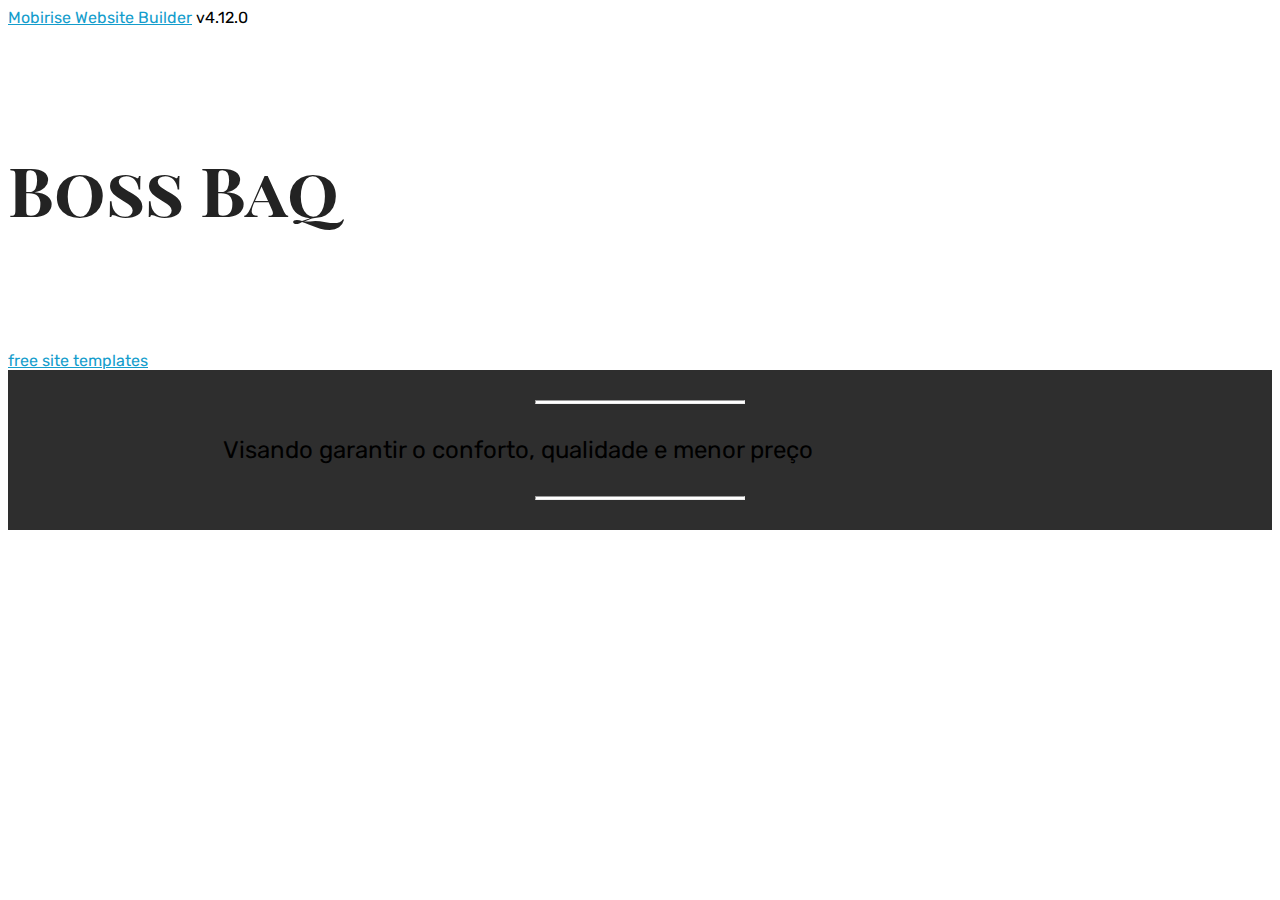
==== page1.html @ 39718cab "create github pages" ====
<!DOCTYPE html>
<html  >
<head>
  <!-- Site made with Mobirise Website Builder v4.12.0, https://mobirise.com -->
  <meta charset="UTF-8">
  <meta http-equiv="X-UA-Compatible" content="IE=edge">
  <meta name="generator" content="Mobirise v4.12.0, mobirise.com">
  <meta name="viewport" content="width=device-width, initial-scale=1, minimum-scale=1">
  <link rel="shortcut icon" href="assets/images/logo4.png" type="image/x-icon">
  <meta name="description" content="Website Builder Description">
  
  <title>produtos</title>
  <link rel="stylesheet" href="assets/bootstrap/css/bootstrap.min.css">
  <link rel="stylesheet" href="assets/bootstrap/css/bootstrap-grid.min.css">
  <link rel="stylesheet" href="assets/bootstrap/css/bootstrap-reboot.min.css">
  <link rel="stylesheet" href="assets/tether/tether.min.css">
  <link rel="stylesheet" href="assets/theme/css/style.css">
  <link rel="preload" as="style" href="assets/mobirise/css/mbr-additional.css"><link rel="stylesheet" href="assets/mobirise/css/mbr-additional.css" type="text/css">
  
  
  
</head>
<body>
  <section class="mbr-section content5 cid-s4LzmIiP7a mbr-parallax-background" id="content5-6">

    

    

    <div class="container">
        <div class="media-container-row">
            <div class="title col-12 col-md-8">
                <h2 class="align-center mbr-bold mbr-white pb-3 mbr-fonts-style display-1">Boss Baq</h2>
                
                
                
            </div>
        </div>
    </div>
</section>

<section class="engine"><a href="https://mobirise.info/l">free site templates</a></section><section class="mbr-section article content10 cid-s4LzXErRZ6" id="content10-7">
    
     

    <div class="container">
        <div class="inner-container" style="width: 66%;">
            <hr class="line" style="width: 25%;">
            <div class="section-text align-center mbr-white mbr-fonts-style display-5">Visando garantir o conforto, qualidade e menor preço</div>
            <hr class="line" style="width: 25%;">
        </div>
    </div>
</section>


  <script src="assets/web/assets/jquery/jquery.min.js"></script>
  <script src="assets/popper/popper.min.js"></script>
  <script src="assets/bootstrap/js/bootstrap.min.js"></script>
  <script src="assets/tether/tether.min.js"></script>
  <script src="assets/smoothscroll/smooth-scroll.js"></script>
  <script src="assets/parallax/jarallax.min.js"></script>
  <script src="assets/theme/js/script.js"></script>
  
  
</body>
</html>
---- assets/mobirise/css/mbr-additional.css ----
@import url(https://fonts.googleapis.com/css?family=Playfair+Display+SC:400,400i,700,700i,900,900i&display=swap);
@import url(https://fonts.googleapis.com/css?family=Rubik:300,300i,400,400i,500,500i,700,700i,900,900i&display=swap);





body {
  font-family: Rubik;
}
.display-1 {
  font-family: 'Playfair Display SC', serif;
  font-size: 4.25rem;
  font-display: swap;
}
.display-1 > .mbr-iconfont {
  font-size: 6.8rem;
}
.display-2 {
  font-family: 'Rubik', sans-serif;
  font-size: 3rem;
  font-display: swap;
}
.display-2 > .mbr-iconfont {
  font-size: 4.8rem;
}
.display-4 {
  font-family: 'Rubik', sans-serif;
  font-size: 1rem;
  font-display: swap;
}
.display-4 > .mbr-iconfont {
  font-size: 1.6rem;
}
.display-5 {
  font-family: 'Rubik', sans-serif;
  font-size: 1.5rem;
  font-display: swap;
}
.display-5 > .mbr-iconfont {
  font-size: 2.4rem;
}
.display-7 {
  font-family: 'Rubik', sans-serif;
  font-size: 1rem;
  font-display: swap;
}
.display-7 > .mbr-iconfont {
  font-size: 1.6rem;
}
/* ---- Fluid typography for mobile devices ---- */
/* 1.4 - font scale ratio ( bootstrap == 1.42857 ) */
/* 100vw - current viewport width */
/* (48 - 20)  48 == 48rem == 768px, 20 == 20rem == 320px(minimal supported viewport) */
/* 0.65 - min scale variable, may vary */
@media (max-width: 768px) {
  .display-1 {
    font-size: 3.4rem;
    font-size: calc( 2.1374999999999997rem + (4.25 - 2.1374999999999997) * ((100vw - 20rem) / (48 - 20)));
    line-height: calc( 1.4 * (2.1374999999999997rem + (4.25 - 2.1374999999999997) * ((100vw - 20rem) / (48 - 20))));
  }
  .display-2 {
    font-size: 2.4rem;
    font-size: calc( 1.7rem + (3 - 1.7) * ((100vw - 20rem) / (48 - 20)));
    line-height: calc( 1.4 * (1.7rem + (3 - 1.7) * ((100vw - 20rem) / (48 - 20))));
  }
  .display-4 {
    font-size: 0.8rem;
    font-size: calc( 1rem + (1 - 1) * ((100vw - 20rem) / (48 - 20)));
    line-height: calc( 1.4 * (1rem + (1 - 1) * ((100vw - 20rem) / (48 - 20))));
  }
  .display-5 {
    font-size: 1.2rem;
    font-size: calc( 1.175rem + (1.5 - 1.175) * ((100vw - 20rem) / (48 - 20)));
    line-height: calc( 1.4 * (1.175rem + (1.5 - 1.175) * ((100vw - 20rem) / (48 - 20))));
  }
}
/* Buttons */
.btn {
  padding: 1rem 3rem;
  border-radius: 3px;
}
.btn-sm {
  padding: 0.6rem 1.5rem;
  border-radius: 3px;
}
.btn-md {
  padding: 1rem 3rem;
  border-radius: 3px;
}
.btn-lg {
  padding: 1.2rem 3.2rem;
  border-radius: 3px;
}
.bg-primary {
  background-color: #149dcc !important;
}
.bg-success {
  background-color: #f19c1c !important;
}
.bg-info {
  background-color: #82786e !important;
}
.bg-warning {
  background-color: #879a9f !important;
}
.bg-danger {
  background-color: #b1a374 !important;
}
.btn-primary,
.btn-primary:active {
  background-color: #149dcc !important;
  border-color: #149dcc !important;
  color: #ffffff !important;
}
.btn-primary:hover,
.btn-primary:focus,
.btn-primary.focus,
.btn-primary.active {
  color: #ffffff !important;
  background-color: #0d6786 !important;
  border-color: #0d6786 !important;
}
.btn-primary.disabled,
.btn-primary:disabled {
  color: #ffffff !important;
  background-color: #0d6786 !important;
  border-color: #0d6786 !important;
}
.btn-secondary,
.btn-secondary:active {
  background-color: #ff3366 !important;
  border-color: #ff3366 !important;
  color: #ffffff !important;
}
.btn-secondary:hover,
.btn-secondary:focus,
.btn-secondary.focus,
.btn-secondary.active {
  color: #ffffff !important;
  background-color: #e50039 !important;
  border-color: #e50039 !important;
}
.btn-secondary.disabled,
.btn-secondary:disabled {
  color: #ffffff !important;
  background-color: #e50039 !important;
  border-color: #e50039 !important;
}
.btn-info,
.btn-info:active {
  background-color: #82786e !important;
  border-color: #82786e !important;
  color: #ffffff !important;
}
.btn-info:hover,
.btn-info:focus,
.btn-info.focus,
.btn-info.active {
  color: #ffffff !important;
  background-color: #59524b !important;
  border-color: #59524b !important;
}
.btn-info.disabled,
.btn-info:disabled {
  color: #ffffff !important;
  background-color: #59524b !important;
  border-color: #59524b !important;
}
.btn-success,
.btn-success:active {
  background-color: #f19c1c !important;
  border-color: #f19c1c !important;
  color: #ffffff !important;
}
.btn-success:hover,
.btn-success:focus,
.btn-success.focus,
.btn-success.active {
  color: #ffffff !important;
  background-color: #b5710b !important;
  border-color: #b5710b !important;
}
.btn-success.disabled,
.btn-success:disabled {
  color: #ffffff !important;
  background-color: #b5710b !important;
  border-color: #b5710b !important;
}
.btn-warning,
.btn-warning:active {
  background-color: #879a9f !important;
  border-color: #879a9f !important;
  color: #ffffff !important;
}
.btn-warning:hover,
.btn-warning:focus,
.btn-warning.focus,
.btn-warning.active {
  color: #ffffff !important;
  background-color: #617479 !important;
  border-color: #617479 !important;
}
.btn-warning.disabled,
.btn-warning:disabled {
  color: #ffffff !important;
  background-color: #617479 !important;
  border-color: #617479 !important;
}
.btn-danger,
.btn-danger:active {
  background-color: #b1a374 !important;
  border-color: #b1a374 !important;
  color: #ffffff !important;
}
.btn-danger:hover,
.btn-danger:focus,
.btn-danger.focus,
.btn-danger.active {
  color: #ffffff !important;
  background-color: #8b7d4e !important;
  border-color: #8b7d4e !important;
}
.btn-danger.disabled,
.btn-danger:disabled {
  color: #ffffff !important;
  background-color: #8b7d4e !important;
  border-color: #8b7d4e !important;
}
.btn-white {
  color: #333333 !important;
}
.btn-white,
.btn-white:active {
  background-color: #ffffff !important;
  border-color: #ffffff !important;
  color: #808080 !important;
}
.btn-white:hover,
.btn-white:focus,
.btn-white.focus,
.btn-white.active {
  color: #808080 !important;
  background-color: #d9d9d9 !important;
  border-color: #d9d9d9 !important;
}
.btn-white.disabled,
.btn-white:disabled {
  color: #808080 !important;
  background-color: #d9d9d9 !important;
  border-color: #d9d9d9 !important;
}
.btn-black,
.btn-black:active {
  background-color: #333333 !important;
  border-color: #333333 !important;
  color: #ffffff !important;
}
.btn-black:hover,
.btn-black:focus,
.btn-black.focus,
.btn-black.active {
  color: #ffffff !important;
  background-color: #0d0d0d !important;
  border-color: #0d0d0d !important;
}
.btn-black.disabled,
.btn-black:disabled {
  color: #ffffff !important;
  background-color: #0d0d0d !important;
  border-color: #0d0d0d !important;
}
.btn-primary-outline,
.btn-primary-outline:active {
  background: none;
  border-color: #0b566f;
  color: #0b566f;
}
.btn-primary-outline:hover,
.btn-primary-outline:focus,
.btn-primary-outline.focus,
.btn-primary-outline.active {
  color: #ffffff;
  background-color: #149dcc;
  border-color: #149dcc;
}
.btn-primary-outline.disabled,
.btn-primary-outline:disabled {
  color: #ffffff !important;
  background-color: #149dcc !important;
  border-color: #149dcc !important;
}
.btn-secondary-outline,
.btn-secondary-outline:active {
  background: none;
  border-color: #cc0033;
  color: #cc0033;
}
.btn-secondary-outline:hover,
.btn-secondary-outline:focus,
.btn-secondary-outline.focus,
.btn-secondary-outline.active {
  color: #ffffff;
  background-color: #ff3366;
  border-color: #ff3366;
}
.btn-secondary-outline.disabled,
.btn-secondary-outline:disabled {
  color: #ffffff !important;
  background-color: #ff3366 !important;
  border-color: #ff3366 !important;
}
.btn-info-outline,
.btn-info-outline:active {
  background: none;
  border-color: #4b453f;
  color: #4b453f;
}
.btn-info-outline:hover,
.btn-info-outline:focus,
.btn-info-outline.focus,
.btn-info-outline.active {
  color: #ffffff;
  background-color: #82786e;
  border-color: #82786e;
}
.btn-info-outline.disabled,
.btn-info-outline:disabled {
  color: #ffffff !important;
  background-color: #82786e !important;
  border-color: #82786e !important;
}
.btn-success-outline,
.btn-success-outline:active {
  background: none;
  border-color: #9d620a;
  color: #9d620a;
}
.btn-success-outline:hover,
.btn-success-outline:focus,
.btn-success-outline.focus,
.btn-success-outline.active {
  color: #ffffff;
  background-color: #f19c1c;
  border-color: #f19c1c;
}
.btn-success-outline.disabled,
.btn-success-outline:disabled {
  color: #ffffff !important;
  background-color: #f19c1c !important;
  border-color: #f19c1c !important;
}
.btn-warning-outline,
.btn-warning-outline:active {
  background: none;
  border-color: #55666b;
  color: #55666b;
}
.btn-warning-outline:hover,
.btn-warning-outline:focus,
.btn-warning-outline.focus,
.btn-warning-outline.active {
  color: #ffffff;
  background-color: #879a9f;
  border-color: #879a9f;
}
.btn-warning-outline.disabled,
.btn-warning-outline:disabled {
  color: #ffffff !important;
  background-color: #879a9f !important;
  border-color: #879a9f !important;
}
.btn-danger-outline,
.btn-danger-outline:active {
  background: none;
  border-color: #7a6e45;
  color: #7a6e45;
}
.btn-danger-outline:hover,
.btn-danger-outline:focus,
.btn-danger-outline.focus,
.btn-danger-outline.active {
  color: #ffffff;
  background-color: #b1a374;
  border-color: #b1a374;
}
.btn-danger-outline.disabled,
.btn-danger-outline:disabled {
  color: #ffffff !important;
  background-color: #b1a374 !important;
  border-color: #b1a374 !important;
}
.btn-black-outline,
.btn-black-outline:active {
  background: none;
  border-color: #000000;
  color: #000000;
}
.btn-black-outline:hover,
.btn-black-outline:focus,
.btn-black-outline.focus,
.btn-black-outline.active {
  color: #ffffff;
  background-color: #333333;
  border-color: #333333;
}
.btn-black-outline.disabled,
.btn-black-outline:disabled {
  color: #ffffff !important;
  background-color: #333333 !important;
  border-color: #333333 !important;
}
.btn-white-outline,
.btn-white-outline:active,
.btn-white-outline.active {
  background: none;
  border-color: #ffffff;
  color: #ffffff;
}
.btn-white-outline:hover,
.btn-white-outline:focus,
.btn-white-outline.focus {
  color: #333333;
  background-color: #ffffff;
  border-color: #ffffff;
}
.text-primary {
  color: #149dcc !important;
}
.text-secondary {
  color: #ff3366 !important;
}
.text-success {
  color: #f19c1c !important;
}
.text-info {
  color: #82786e !important;
}
.text-warning {
  color: #879a9f !important;
}
.text-danger {
  color: #b1a374 !important;
}
.text-white {
  color: #ffffff !important;
}
.text-black {
  color: #000000 !important;
}
a.text-primary:hover,
a.text-primary:focus {
  color: #0b566f !important;
}
a.text-secondary:hover,
a.text-secondary:focus {
  color: #cc0033 !important;
}
a.text-success:hover,
a.text-success:focus {
  color: #9d620a !important;
}
a.text-info:hover,
a.text-info:focus {
  color: #4b453f !important;
}
a.text-warning:hover,
a.text-warning:focus {
  color: #55666b !important;
}
a.text-danger:hover,
a.text-danger:focus {
  color: #7a6e45 !important;
}
a.text-white:hover,
a.text-white:focus {
  color: #b3b3b3 !important;
}
a.text-black:hover,
a.text-black:focus {
  color: #4d4d4d !important;
}
.alert-success {
  background-color: #70c770;
}
.alert-info {
  background-color: #82786e;
}
.alert-warning {
  background-color: #879a9f;
}
.alert-danger {
  background-color: #b1a374;
}
.mbr-section-btn a.btn:not(.btn-form) {
  border-radius: 100px;
}
.mbr-section-btn a.btn:not(.btn-form):hover,
.mbr-section-btn a.btn:not(.btn-form):focus {
  box-shadow: none !important;
}
.mbr-section-btn a.btn:not(.btn-form):hover,
.mbr-section-btn a.btn:not(.btn-form):focus {
  box-shadow: 0 10px 40px 0 rgba(0, 0, 0, 0.2) !important;
  -webkit-box-shadow: 0 10px 40px 0 rgba(0, 0, 0, 0.2) !important;
}
.mbr-gallery-filter li a {
  border-radius: 100px !important;
}
.mbr-gallery-filter li.active .btn {
  background-color: #149dcc;
  border-color: #149dcc;
  color: #ffffff;
}
.mbr-gallery-filter li.active .btn:focus {
  box-shadow: none;
}
.nav-tabs .nav-link {
  border-radius: 100px !important;
}
a,
a:hover {
  color: #149dcc;
}
.mbr-plan-header.bg-primary .mbr-plan-subtitle,
.mbr-plan-header.bg-primary .mbr-plan-price-desc {
  color: #b4e6f8;
}
.mbr-plan-header.bg-success .mbr-plan-subtitle,
.mbr-plan-header.bg-success .mbr-plan-price-desc {
  color: #fdf0dc;
}
.mbr-plan-header.bg-info .mbr-plan-subtitle,
.mbr-plan-header.bg-info .mbr-plan-price-desc {
  color: #beb8b2;
}
.mbr-plan-header.bg-warning .mbr-plan-subtitle,
.mbr-plan-header.bg-warning .mbr-plan-price-desc {
  color: #ced6d8;
}
.mbr-plan-header.bg-danger .mbr-plan-subtitle,
.mbr-plan-header.bg-danger .mbr-plan-price-desc {
  color: #dfd9c6;
}
/* Scroll to top button*/
.scrollToTop_wraper {
  display: none;
}
.form-control {
  font-family: 'Rubik', sans-serif;
  font-size: 1rem;
  font-display: swap;
}
.form-control > .mbr-iconfont {
  font-size: 1.6rem;
}
blockquote {
  border-color: #149dcc;
}
/* Forms */
.mbr-form .btn {
  margin: .4rem 0;
}
.mbr-form .input-group-btn a.btn {
  border-radius: 100px !important;
}
.mbr-form .input-group-btn a.btn:hover {
  box-shadow: 0 10px 40px 0 rgba(0, 0, 0, 0.2);
}
.mbr-form .input-group-btn button[type="submit"] {
  border-radius: 100px !important;
  padding: 1rem 3rem;
}
.mbr-form .input-group-btn button[type="submit"]:hover {
  box-shadow: 0 10px 40px 0 rgba(0, 0, 0, 0.2);
}
.form2 .form-control {
  border-top-left-radius: 100px;
  border-bottom-left-radius: 100px;
}
.form2 .input-group-btn a.btn {
  border-top-left-radius: 0 !important;
  border-bottom-left-radius: 0 !important;
}
.form2 .input-group-btn button[type="submit"] {
  border-top-left-radius: 0 !important;
  border-bottom-left-radius: 0 !important;
}
.form3 input[type="email"] {
  border-radius: 100px !important;
}
@media (max-width: 349px) {
  .form2 input[type="email"] {
    border-radius: 100px !important;
  }
  .form2 .input-group-btn a.btn {
    border-radius: 100px !important;
  }
  .form2 .input-group-btn button[type="submit"] {
    border-radius: 100px !important;
  }
}
@media (max-width: 767px) {
  .btn {
    font-size: .75rem !important;
  }
  .btn .mbr-iconfont {
    font-size: 1rem !important;
  }
}
/* Footer */
.mbr-footer-content li::before,
.mbr-footer .mbr-contacts li::before {
  background: #149dcc;
}
.mbr-footer-content li a:hover,
.mbr-footer .mbr-contacts li a:hover {
  color: #149dcc;
}
.footer3 input[type="email"],
.footer4 input[type="email"] {
  border-radius: 100px !important;
}
.footer3 .input-group-btn a.btn,
.footer4 .input-group-btn a.btn {
  border-radius: 100px !important;
}
.footer3 .input-group-btn button[type="submit"],
.footer4 .input-group-btn button[type="submit"] {
  border-radius: 100px !important;
}
/* Headers*/
.header13 .form-inline input[type="email"],
.header14 .form-inline input[type="email"] {
  border-radius: 100px;
}
.header13 .form-inline input[type="text"],
.header14 .form-inline input[type="text"] {
  border-radius: 100px;
}
.header13 .form-inline input[type="tel"],
.header14 .form-inline input[type="tel"] {
  border-radius: 100px;
}
.header13 .form-inline a.btn,
.header14 .form-inline a.btn {
  border-radius: 100px;
}
.header13 .form-inline button,
.header14 .form-inline button {
  border-radius: 100px !important;
}
@media screen and (-ms-high-contrast: active), (-ms-high-contrast: none) {
  .card-wrapper {
    flex: auto !important;
  }
}
.jq-selectbox li:hover,
.jq-selectbox li.selected {
  background-color: #149dcc;
  color: #ffffff;
}
.jq-selectbox .jq-selectbox__trigger-arrow,
.jq-number__spin.minus:after,
.jq-number__spin.plus:after {
  transition: 0.4s;
  border-top-color: currentColor;
  border-bottom-color: currentColor;
}
.jq-selectbox:hover .jq-selectbox__trigger-arrow,
.jq-number__spin.minus:hover:after,
.jq-number__spin.plus:hover:after {
  border-top-color: #149dcc;
  border-bottom-color: #149dcc;
}
.xdsoft_datetimepicker .xdsoft_calendar td.xdsoft_default,
.xdsoft_datetimepicker .xdsoft_calendar td.xdsoft_current,
.xdsoft_datetimepicker .xdsoft_timepicker .xdsoft_time_box > div > div.xdsoft_current {
  color: #ffffff !important;
  background-color: #149dcc !important;
  box-shadow: none !important;
}
.xdsoft_datetimepicker .xdsoft_calendar td:hover,
.xdsoft_datetimepicker .xdsoft_timepicker .xdsoft_time_box > div > div:hover {
  color: #ffffff !important;
  background: #ff3366 !important;
  box-shadow: none !important;
}
.lazy-bg {
  background-image: none !important;
}
.lazy-placeholder:not(section),
.lazy-none {
  display: block;
  position: relative;
  padding-bottom: 56.25%;
}
iframe.lazy-placeholder,
.lazy-placeholder:after {
  content: '';
  position: absolute;
  width: 100px;
  height: 100px;
  background: transparent no-repeat center;
  background-size: contain;
  top: 50%;
  left: 50%;
  transform: translateX(-50%) translateY(-50%);
  background-image: url("data:image/svg+xml;charset=UTF-8,%3csvg width='32' height='32' viewBox='0 0 64 64' xmlns='http://www.w3.org/2000/svg' stroke='%23149dcc' %3e%3cg fill='none' fill-rule='evenodd'%3e%3cg transform='translate(16 16)' stroke-width='2'%3e%3ccircle stroke-opacity='.5' cx='16' cy='16' r='16'/%3e%3cpath d='M32 16c0-9.94-8.06-16-16-16'%3e%3canimateTransform attributeName='transform' type='rotate' from='0 16 16' to='360 16 16' dur='1s' repeatCount='indefinite'/%3e%3c/path%3e%3c/g%3e%3c/g%3e%3c/svg%3e");
}
section.lazy-placeholder:after {
  opacity: 0.3;
}
.cid-s4LtJeg0G4 {
  background-image: url("../../../assets/images/mbr-1920x1080.jpg");
}
.cid-s4LtJeg0G4 .mbr-section-subtitle {
  letter-spacing: .2rem;
}
.cid-s4LtJeg0G4 .media-container-column {
  background-color: #4f4943;
}
@media (max-width: 767px) {
  .cid-s4LtJeg0G4 .media-container-column {
    padding: 1rem !important;
  }
}
.cid-s4Ly47SV1s {
  padding-top: 90px;
  padding-bottom: 90px;
  background-color: #4f4943;
}
.cid-s4Ly47SV1s .mbr-text {
  color: #efefef;
  margin: 0;
  padding-top: 1.5rem;
}
.cid-s4Ly47SV1s div.b {
  padding-top: 2rem;
}
.cid-s4Ly47SV1s H2 {
  color: #ffffff;
}
.cid-s4Ly47SV1s H5 {
  color: #ffffff;
}
.cid-s4LzmIiP7a {
  padding-top: 60px;
  padding-bottom: 60px;
  background-image: url("../../../assets/images/mbr-1920x1270.jpg");
}
.cid-s4LzmIiP7a H2 {
  color: #232323;
}
.cid-s4LzXErRZ6 {
  padding-top: 30px;
  padding-bottom: 30px;
  background-color: #2e2e2e;
}
.cid-s4LzXErRZ6 .line {
  background-color: #ffffff;
  color: #ffffff;
  align: center;
  height: 2px;
  margin: 0 auto;
}
.cid-s4LzXErRZ6 .section-text {
  padding: 2rem 0;
}
.cid-s4LzXErRZ6 .inner-container {
  margin: 0 auto;
}
@media (max-width: 768px) {
  .cid-s4LzXErRZ6 .inner-container {
    width: 100% !important;
  }
}
---- assets/mobirise/css/mbr-additional.css ----
@import url(https://fonts.googleapis.com/css?family=Playfair+Display+SC:400,400i,700,700i,900,900i&display=swap);
@import url(https://fonts.googleapis.com/css?family=Rubik:300,300i,400,400i,500,500i,700,700i,900,900i&display=swap);





body {
  font-family: Rubik;
}
.display-1 {
  font-family: 'Playfair Display SC', serif;
  font-size: 4.25rem;
  font-display: swap;
}
.display-1 > .mbr-iconfont {
  font-size: 6.8rem;
}
.display-2 {
  font-family: 'Rubik', sans-serif;
  font-size: 3rem;
  font-display: swap;
}
.display-2 > .mbr-iconfont {
  font-size: 4.8rem;
}
.display-4 {
  font-family: 'Rubik', sans-serif;
  font-size: 1rem;
  font-display: swap;
}
.display-4 > .mbr-iconfont {
  font-size: 1.6rem;
}
.display-5 {
  font-family: 'Rubik', sans-serif;
  font-size: 1.5rem;
  font-display: swap;
}
.display-5 > .mbr-iconfont {
  font-size: 2.4rem;
}
.display-7 {
  font-family: 'Rubik', sans-serif;
  font-size: 1rem;
  font-display: swap;
}
.display-7 > .mbr-iconfont {
  font-size: 1.6rem;
}
/* ---- Fluid typography for mobile devices ---- */
/* 1.4 - font scale ratio ( bootstrap == 1.42857 ) */
/* 100vw - current viewport width */
/* (48 - 20)  48 == 48rem == 768px, 20 == 20rem == 320px(minimal supported viewport) */
/* 0.65 - min scale variable, may vary */
@media (max-width: 768px) {
  .display-1 {
    font-size: 3.4rem;
    font-size: calc( 2.1374999999999997rem + (4.25 - 2.1374999999999997) * ((100vw - 20rem) / (48 - 20)));
    line-height: calc( 1.4 * (2.1374999999999997rem + (4.25 - 2.1374999999999997) * ((100vw - 20rem) / (48 - 20))));
  }
  .display-2 {
    font-size: 2.4rem;
    font-size: calc( 1.7rem + (3 - 1.7) * ((100vw - 20rem) / (48 - 20)));
    line-height: calc( 1.4 * (1.7rem + (3 - 1.7) * ((100vw - 20rem) / (48 - 20))));
  }
  .display-4 {
    font-size: 0.8rem;
    font-size: calc( 1rem + (1 - 1) * ((100vw - 20rem) / (48 - 20)));
    line-height: calc( 1.4 * (1rem + (1 - 1) * ((100vw - 20rem) / (48 - 20))));
  }
  .display-5 {
    font-size: 1.2rem;
    font-size: calc( 1.175rem + (1.5 - 1.175) * ((100vw - 20rem) / (48 - 20)));
    line-height: calc( 1.4 * (1.175rem + (1.5 - 1.175) * ((100vw - 20rem) / (48 - 20))));
  }
}
/* Buttons */
.btn {
  padding: 1rem 3rem;
  border-radius: 3px;
}
.btn-sm {
  padding: 0.6rem 1.5rem;
  border-radius: 3px;
}
.btn-md {
  padding: 1rem 3rem;
  border-radius: 3px;
}
.btn-lg {
  padding: 1.2rem 3.2rem;
  border-radius: 3px;
}
.bg-primary {
  background-color: #149dcc !important;
}
.bg-success {
  background-color: #f19c1c !important;
}
.bg-info {
  background-color: #82786e !important;
}
.bg-warning {
  background-color: #879a9f !important;
}
.bg-danger {
  background-color: #b1a374 !important;
}
.btn-primary,
.btn-primary:active {
  background-color: #149dcc !important;
  border-color: #149dcc !important;
  color: #ffffff !important;
}
.btn-primary:hover,
.btn-primary:focus,
.btn-primary.focus,
.btn-primary.active {
  color: #ffffff !important;
  background-color: #0d6786 !important;
  border-color: #0d6786 !important;
}
.btn-primary.disabled,
.btn-primary:disabled {
  color: #ffffff !important;
  background-color: #0d6786 !important;
  border-color: #0d6786 !important;
}
.btn-secondary,
.btn-secondary:active {
  background-color: #ff3366 !important;
  border-color: #ff3366 !important;
  color: #ffffff !important;
}
.btn-secondary:hover,
.btn-secondary:focus,
.btn-secondary.focus,
.btn-secondary.active {
  color: #ffffff !important;
  background-color: #e50039 !important;
  border-color: #e50039 !important;
}
.btn-secondary.disabled,
.btn-secondary:disabled {
  color: #ffffff !important;
  background-color: #e50039 !important;
  border-color: #e50039 !important;
}
.btn-info,
.btn-info:active {
  background-color: #82786e !important;
  border-color: #82786e !important;
  color: #ffffff !important;
}
.btn-info:hover,
.btn-info:focus,
.btn-info.focus,
.btn-info.active {
  color: #ffffff !important;
  background-color: #59524b !important;
  border-color: #59524b !important;
}
.btn-info.disabled,
.btn-info:disabled {
  color: #ffffff !important;
  background-color: #59524b !important;
  border-color: #59524b !important;
}
.btn-success,
.btn-success:active {
  background-color: #f19c1c !important;
  border-color: #f19c1c !important;
  color: #ffffff !important;
}
.btn-success:hover,
.btn-success:focus,
.btn-success.focus,
.btn-success.active {
  color: #ffffff !important;
  background-color: #b5710b !important;
  border-color: #b5710b !important;
}
.btn-success.disabled,
.btn-success:disabled {
  color: #ffffff !important;
  background-color: #b5710b !important;
  border-color: #b5710b !important;
}
.btn-warning,
.btn-warning:active {
  background-color: #879a9f !important;
  border-color: #879a9f !important;
  color: #ffffff !important;
}
.btn-warning:hover,
.btn-warning:focus,
.btn-warning.focus,
.btn-warning.active {
  color: #ffffff !important;
  background-color: #617479 !important;
  border-color: #617479 !important;
}
.btn-warning.disabled,
.btn-warning:disabled {
  color: #ffffff !important;
  background-color: #617479 !important;
  border-color: #617479 !important;
}
.btn-danger,
.btn-danger:active {
  background-color: #b1a374 !important;
  border-color: #b1a374 !important;
  color: #ffffff !important;
}
.btn-danger:hover,
.btn-danger:focus,
.btn-danger.focus,
.btn-danger.active {
  color: #ffffff !important;
  background-color: #8b7d4e !important;
  border-color: #8b7d4e !important;
}
.btn-danger.disabled,
.btn-danger:disabled {
  color: #ffffff !important;
  background-color: #8b7d4e !important;
  border-color: #8b7d4e !important;
}
.btn-white {
  color: #333333 !important;
}
.btn-white,
.btn-white:active {
  background-color: #ffffff !important;
  border-color: #ffffff !important;
  color: #808080 !important;
}
.btn-white:hover,
.btn-white:focus,
.btn-white.focus,
.btn-white.active {
  color: #808080 !important;
  background-color: #d9d9d9 !important;
  border-color: #d9d9d9 !important;
}
.btn-white.disabled,
.btn-white:disabled {
  color: #808080 !important;
  background-color: #d9d9d9 !important;
  border-color: #d9d9d9 !important;
}
.btn-black,
.btn-black:active {
  background-color: #333333 !important;
  border-color: #333333 !important;
  color: #ffffff !important;
}
.btn-black:hover,
.btn-black:focus,
.btn-black.focus,
.btn-black.active {
  color: #ffffff !important;
  background-color: #0d0d0d !important;
  border-color: #0d0d0d !important;
}
.btn-black.disabled,
.btn-black:disabled {
  color: #ffffff !important;
  background-color: #0d0d0d !important;
  border-color: #0d0d0d !important;
}
.btn-primary-outline,
.btn-primary-outline:active {
  background: none;
  border-color: #0b566f;
  color: #0b566f;
}
.btn-primary-outline:hover,
.btn-primary-outline:focus,
.btn-primary-outline.focus,
.btn-primary-outline.active {
  color: #ffffff;
  background-color: #149dcc;
  border-color: #149dcc;
}
.btn-primary-outline.disabled,
.btn-primary-outline:disabled {
  color: #ffffff !important;
  background-color: #149dcc !important;
  border-color: #149dcc !important;
}
.btn-secondary-outline,
.btn-secondary-outline:active {
  background: none;
  border-color: #cc0033;
  color: #cc0033;
}
.btn-secondary-outline:hover,
.btn-secondary-outline:focus,
.btn-secondary-outline.focus,
.btn-secondary-outline.active {
  color: #ffffff;
  background-color: #ff3366;
  border-color: #ff3366;
}
.btn-secondary-outline.disabled,
.btn-secondary-outline:disabled {
  color: #ffffff !important;
  background-color: #ff3366 !important;
  border-color: #ff3366 !important;
}
.btn-info-outline,
.btn-info-outline:active {
  background: none;
  border-color: #4b453f;
  color: #4b453f;
}
.btn-info-outline:hover,
.btn-info-outline:focus,
.btn-info-outline.focus,
.btn-info-outline.active {
  color: #ffffff;
  background-color: #82786e;
  border-color: #82786e;
}
.btn-info-outline.disabled,
.btn-info-outline:disabled {
  color: #ffffff !important;
  background-color: #82786e !important;
  border-color: #82786e !important;
}
.btn-success-outline,
.btn-success-outline:active {
  background: none;
  border-color: #9d620a;
  color: #9d620a;
}
.btn-success-outline:hover,
.btn-success-outline:focus,
.btn-success-outline.focus,
.btn-success-outline.active {
  color: #ffffff;
  background-color: #f19c1c;
  border-color: #f19c1c;
}
.btn-success-outline.disabled,
.btn-success-outline:disabled {
  color: #ffffff !important;
  background-color: #f19c1c !important;
  border-color: #f19c1c !important;
}
.btn-warning-outline,
.btn-warning-outline:active {
  background: none;
  border-color: #55666b;
  color: #55666b;
}
.btn-warning-outline:hover,
.btn-warning-outline:focus,
.btn-warning-outline.focus,
.btn-warning-outline.active {
  color: #ffffff;
  background-color: #879a9f;
  border-color: #879a9f;
}
.btn-warning-outline.disabled,
.btn-warning-outline:disabled {
  color: #ffffff !important;
  background-color: #879a9f !important;
  border-color: #879a9f !important;
}
.btn-danger-outline,
.btn-danger-outline:active {
  background: none;
  border-color: #7a6e45;
  color: #7a6e45;
}
.btn-danger-outline:hover,
.btn-danger-outline:focus,
.btn-danger-outline.focus,
.btn-danger-outline.active {
  color: #ffffff;
  background-color: #b1a374;
  border-color: #b1a374;
}
.btn-danger-outline.disabled,
.btn-danger-outline:disabled {
  color: #ffffff !important;
  background-color: #b1a374 !important;
  border-color: #b1a374 !important;
}
.btn-black-outline,
.btn-black-outline:active {
  background: none;
  border-color: #000000;
  color: #000000;
}
.btn-black-outline:hover,
.btn-black-outline:focus,
.btn-black-outline.focus,
.btn-black-outline.active {
  color: #ffffff;
  background-color: #333333;
  border-color: #333333;
}
.btn-black-outline.disabled,
.btn-black-outline:disabled {
  color: #ffffff !important;
  background-color: #333333 !important;
  border-color: #333333 !important;
}
.btn-white-outline,
.btn-white-outline:active,
.btn-white-outline.active {
  background: none;
  border-color: #ffffff;
  color: #ffffff;
}
.btn-white-outline:hover,
.btn-white-outline:focus,
.btn-white-outline.focus {
  color: #333333;
  background-color: #ffffff;
  border-color: #ffffff;
}
.text-primary {
  color: #149dcc !important;
}
.text-secondary {
  color: #ff3366 !important;
}
.text-success {
  color: #f19c1c !important;
}
.text-info {
  color: #82786e !important;
}
.text-warning {
  color: #879a9f !important;
}
.text-danger {
  color: #b1a374 !important;
}
.text-white {
  color: #ffffff !important;
}
.text-black {
  color: #000000 !important;
}
a.text-primary:hover,
a.text-primary:focus {
  color: #0b566f !important;
}
a.text-secondary:hover,
a.text-secondary:focus {
  color: #cc0033 !important;
}
a.text-success:hover,
a.text-success:focus {
  color: #9d620a !important;
}
a.text-info:hover,
a.text-info:focus {
  color: #4b453f !important;
}
a.text-warning:hover,
a.text-warning:focus {
  color: #55666b !important;
}
a.text-danger:hover,
a.text-danger:focus {
  color: #7a6e45 !important;
}
a.text-white:hover,
a.text-white:focus {
  color: #b3b3b3 !important;
}
a.text-black:hover,
a.text-black:focus {
  color: #4d4d4d !important;
}
.alert-success {
  background-color: #70c770;
}
.alert-info {
  background-color: #82786e;
}
.alert-warning {
  background-color: #879a9f;
}
.alert-danger {
  background-color: #b1a374;
}
.mbr-section-btn a.btn:not(.btn-form) {
  border-radius: 100px;
}
.mbr-section-btn a.btn:not(.btn-form):hover,
.mbr-section-btn a.btn:not(.btn-form):focus {
  box-shadow: none !important;
}
.mbr-section-btn a.btn:not(.btn-form):hover,
.mbr-section-btn a.btn:not(.btn-form):focus {
  box-shadow: 0 10px 40px 0 rgba(0, 0, 0, 0.2) !important;
  -webkit-box-shadow: 0 10px 40px 0 rgba(0, 0, 0, 0.2) !important;
}
.mbr-gallery-filter li a {
  border-radius: 100px !important;
}
.mbr-gallery-filter li.active .btn {
  background-color: #149dcc;
  border-color: #149dcc;
  color: #ffffff;
}
.mbr-gallery-filter li.active .btn:focus {
  box-shadow: none;
}
.nav-tabs .nav-link {
  border-radius: 100px !important;
}
a,
a:hover {
  color: #149dcc;
}
.mbr-plan-header.bg-primary .mbr-plan-subtitle,
.mbr-plan-header.bg-primary .mbr-plan-price-desc {
  color: #b4e6f8;
}
.mbr-plan-header.bg-success .mbr-plan-subtitle,
.mbr-plan-header.bg-success .mbr-plan-price-desc {
  color: #fdf0dc;
}
.mbr-plan-header.bg-info .mbr-plan-subtitle,
.mbr-plan-header.bg-info .mbr-plan-price-desc {
  color: #beb8b2;
}
.mbr-plan-header.bg-warning .mbr-plan-subtitle,
.mbr-plan-header.bg-warning .mbr-plan-price-desc {
  color: #ced6d8;
}
.mbr-plan-header.bg-danger .mbr-plan-subtitle,
.mbr-plan-header.bg-danger .mbr-plan-price-desc {
  color: #dfd9c6;
}
/* Scroll to top button*/
.scrollToTop_wraper {
  display: none;
}
.form-control {
  font-family: 'Rubik', sans-serif;
  font-size: 1rem;
  font-display: swap;
}
.form-control > .mbr-iconfont {
  font-size: 1.6rem;
}
blockquote {
  border-color: #149dcc;
}
/* Forms */
.mbr-form .btn {
  margin: .4rem 0;
}
.mbr-form .input-group-btn a.btn {
  border-radius: 100px !important;
}
.mbr-form .input-group-btn a.btn:hover {
  box-shadow: 0 10px 40px 0 rgba(0, 0, 0, 0.2);
}
.mbr-form .input-group-btn button[type="submit"] {
  border-radius: 100px !important;
  padding: 1rem 3rem;
}
.mbr-form .input-group-btn button[type="submit"]:hover {
  box-shadow: 0 10px 40px 0 rgba(0, 0, 0, 0.2);
}
.form2 .form-control {
  border-top-left-radius: 100px;
  border-bottom-left-radius: 100px;
}
.form2 .input-group-btn a.btn {
  border-top-left-radius: 0 !important;
  border-bottom-left-radius: 0 !important;
}
.form2 .input-group-btn button[type="submit"] {
  border-top-left-radius: 0 !important;
  border-bottom-left-radius: 0 !important;
}
.form3 input[type="email"] {
  border-radius: 100px !important;
}
@media (max-width: 349px) {
  .form2 input[type="email"] {
    border-radius: 100px !important;
  }
  .form2 .input-group-btn a.btn {
    border-radius: 100px !important;
  }
  .form2 .input-group-btn button[type="submit"] {
    border-radius: 100px !important;
  }
}
@media (max-width: 767px) {
  .btn {
    font-size: .75rem !important;
  }
  .btn .mbr-iconfont {
    font-size: 1rem !important;
  }
}
/* Footer */
.mbr-footer-content li::before,
.mbr-footer .mbr-contacts li::before {
  background: #149dcc;
}
.mbr-footer-content li a:hover,
.mbr-footer .mbr-contacts li a:hover {
  color: #149dcc;
}
.footer3 input[type="email"],
.footer4 input[type="email"] {
  border-radius: 100px !important;
}
.footer3 .input-group-btn a.btn,
.footer4 .input-group-btn a.btn {
  border-radius: 100px !important;
}
.footer3 .input-group-btn button[type="submit"],
.footer4 .input-group-btn button[type="submit"] {
  border-radius: 100px !important;
}
/* Headers*/
.header13 .form-inline input[type="email"],
.header14 .form-inline input[type="email"] {
  border-radius: 100px;
}
.header13 .form-inline input[type="text"],
.header14 .form-inline input[type="text"] {
  border-radius: 100px;
}
.header13 .form-inline input[type="tel"],
.header14 .form-inline input[type="tel"] {
  border-radius: 100px;
}
.header13 .form-inline a.btn,
.header14 .form-inline a.btn {
  border-radius: 100px;
}
.header13 .form-inline button,
.header14 .form-inline button {
  border-radius: 100px !important;
}
@media screen and (-ms-high-contrast: active), (-ms-high-contrast: none) {
  .card-wrapper {
    flex: auto !important;
  }
}
.jq-selectbox li:hover,
.jq-selectbox li.selected {
  background-color: #149dcc;
  color: #ffffff;
}
.jq-selectbox .jq-selectbox__trigger-arrow,
.jq-number__spin.minus:after,
.jq-number__spin.plus:after {
  transition: 0.4s;
  border-top-color: currentColor;
  border-bottom-color: currentColor;
}
.jq-selectbox:hover .jq-selectbox__trigger-arrow,
.jq-number__spin.minus:hover:after,
.jq-number__spin.plus:hover:after {
  border-top-color: #149dcc;
  border-bottom-color: #149dcc;
}
.xdsoft_datetimepicker .xdsoft_calendar td.xdsoft_default,
.xdsoft_datetimepicker .xdsoft_calendar td.xdsoft_current,
.xdsoft_datetimepicker .xdsoft_timepicker .xdsoft_time_box > div > div.xdsoft_current {
  color: #ffffff !important;
  background-color: #149dcc !important;
  box-shadow: none !important;
}
.xdsoft_datetimepicker .xdsoft_calendar td:hover,
.xdsoft_datetimepicker .xdsoft_timepicker .xdsoft_time_box > div > div:hover {
  color: #ffffff !important;
  background: #ff3366 !important;
  box-shadow: none !important;
}
.lazy-bg {
  background-image: none !important;
}
.lazy-placeholder:not(section),
.lazy-none {
  display: block;
  position: relative;
  padding-bottom: 56.25%;
}
iframe.lazy-placeholder,
.lazy-placeholder:after {
  content: '';
  position: absolute;
  width: 100px;
  height: 100px;
  background: transparent no-repeat center;
  background-size: contain;
  top: 50%;
  left: 50%;
  transform: translateX(-50%) translateY(-50%);
  background-image: url("data:image/svg+xml;charset=UTF-8,%3csvg width='32' height='32' viewBox='0 0 64 64' xmlns='http://www.w3.org/2000/svg' stroke='%23149dcc' %3e%3cg fill='none' fill-rule='evenodd'%3e%3cg transform='translate(16 16)' stroke-width='2'%3e%3ccircle stroke-opacity='.5' cx='16' cy='16' r='16'/%3e%3cpath d='M32 16c0-9.94-8.06-16-16-16'%3e%3canimateTransform attributeName='transform' type='rotate' from='0 16 16' to='360 16 16' dur='1s' repeatCount='indefinite'/%3e%3c/path%3e%3c/g%3e%3c/g%3e%3c/svg%3e");
}
section.lazy-placeholder:after {
  opacity: 0.3;
}
.cid-s4LtJeg0G4 {
  background-image: url("../../../assets/images/mbr-1920x1080.jpg");
}
.cid-s4LtJeg0G4 .mbr-section-subtitle {
  letter-spacing: .2rem;
}
.cid-s4LtJeg0G4 .media-container-column {
  background-color: #4f4943;
}
@media (max-width: 767px) {
  .cid-s4LtJeg0G4 .media-container-column {
    padding: 1rem !important;
  }
}
.cid-s4Ly47SV1s {
  padding-top: 90px;
  padding-bottom: 90px;
  background-color: #4f4943;
}
.cid-s4Ly47SV1s .mbr-text {
  color: #efefef;
  margin: 0;
  padding-top: 1.5rem;
}
.cid-s4Ly47SV1s div.b {
  padding-top: 2rem;
}
.cid-s4Ly47SV1s H2 {
  color: #ffffff;
}
.cid-s4Ly47SV1s H5 {
  color: #ffffff;
}
.cid-s4LzmIiP7a {
  padding-top: 60px;
  padding-bottom: 60px;
  background-image: url("../../../assets/images/mbr-1920x1270.jpg");
}
.cid-s4LzmIiP7a H2 {
  color: #232323;
}
.cid-s4LzXErRZ6 {
  padding-top: 30px;
  padding-bottom: 30px;
  background-color: #2e2e2e;
}
.cid-s4LzXErRZ6 .line {
  background-color: #ffffff;
  color: #ffffff;
  align: center;
  height: 2px;
  margin: 0 auto;
}
.cid-s4LzXErRZ6 .section-text {
  padding: 2rem 0;
}
.cid-s4LzXErRZ6 .inner-container {
  margin: 0 auto;
}
@media (max-width: 768px) {
  .cid-s4LzXErRZ6 .inner-container {
    width: 100% !important;
  }
}
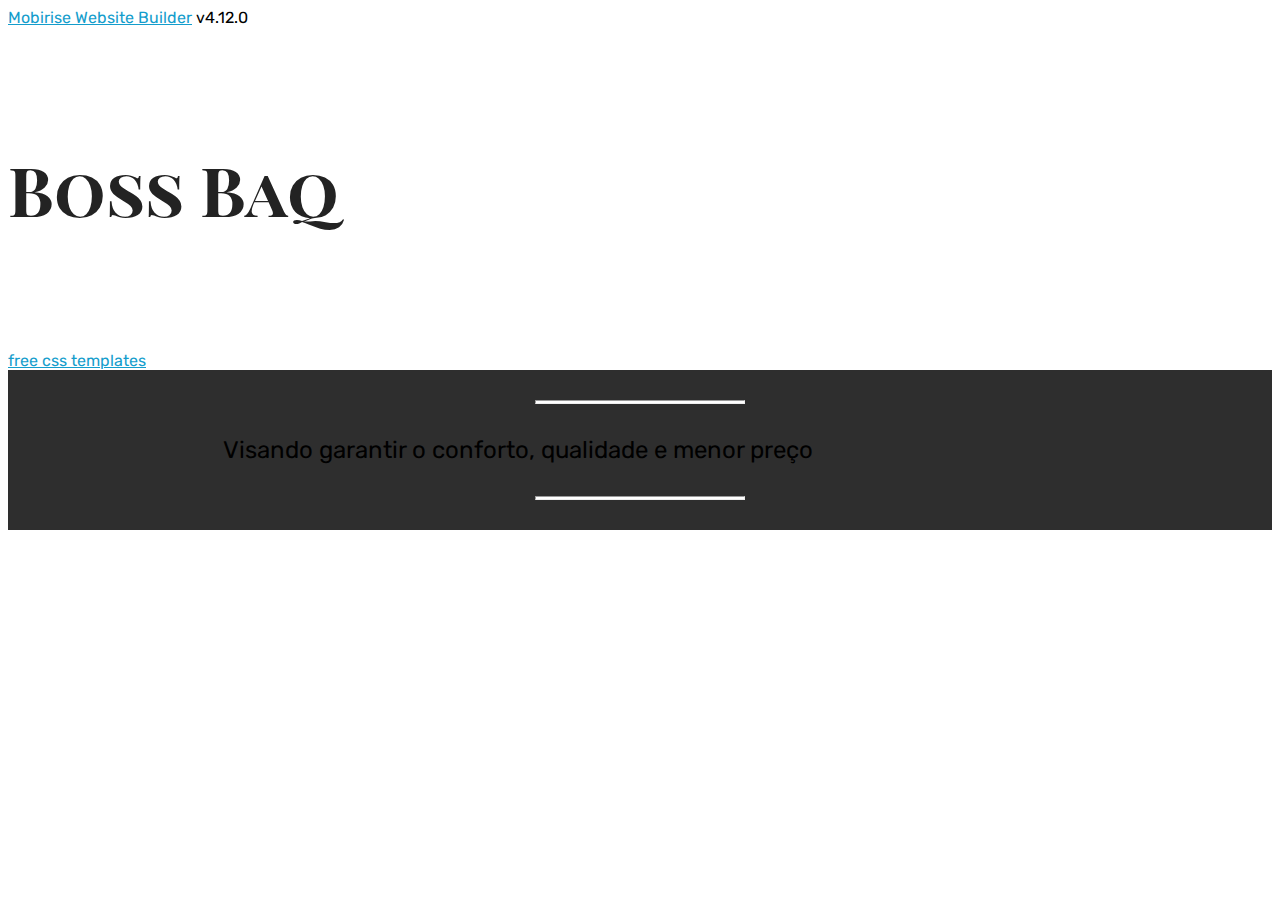
==== commit 2494eea0: "create github pages" ====
--- a/page1.html
+++ b/page1.html
@@ -39,7 +39,7 @@
     </div>
 </section>
 
-<section class="engine"><a href="https://mobirise.info/l">free site templates</a></section><section class="mbr-section article content10 cid-s4LzXErRZ6" id="content10-7">
+<section class="engine"><a href="https://mobirise.info/x">free css templates</a></section><section class="mbr-section article content10 cid-s4LzXErRZ6" id="content10-7">
     
      
 
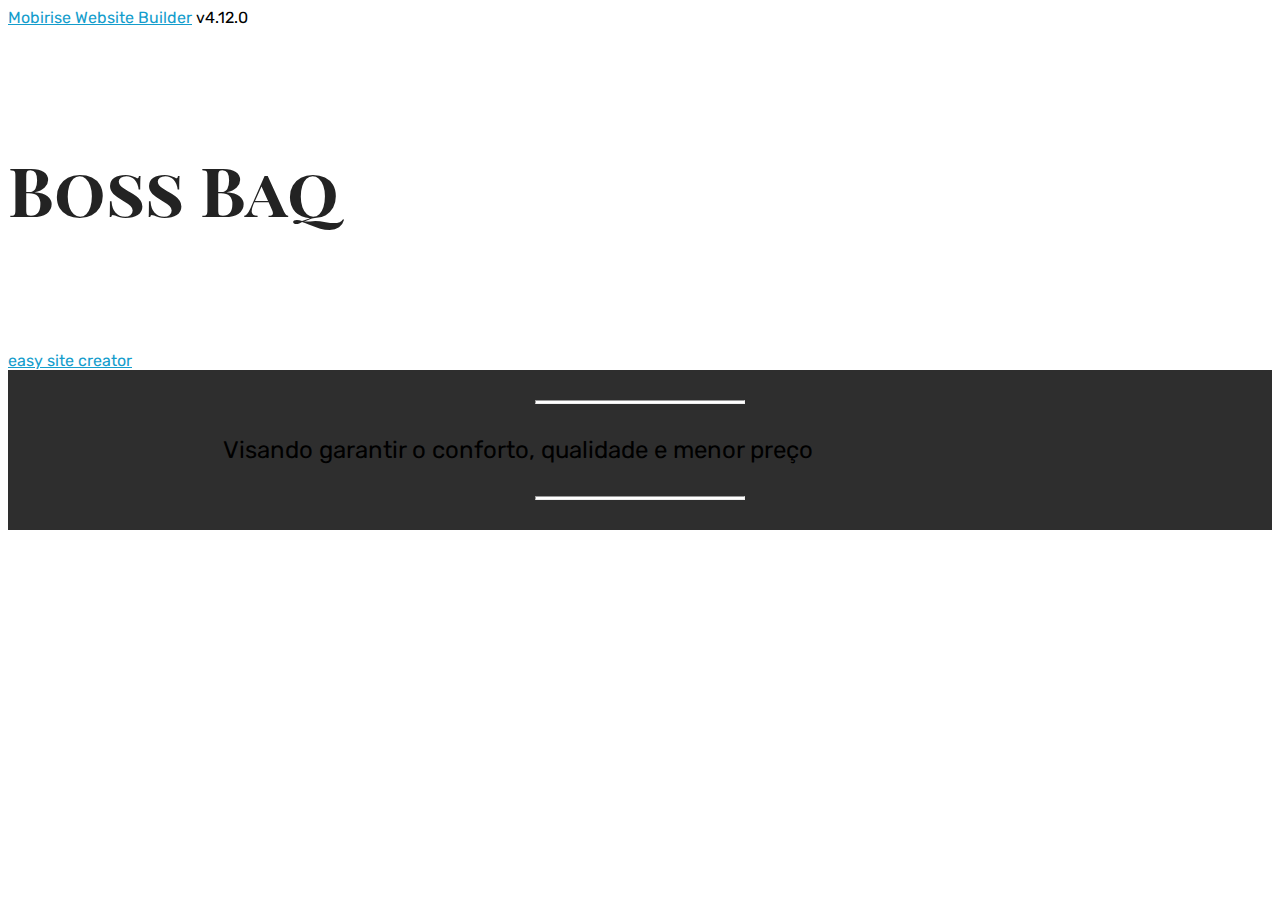
==== commit b8517083: "create github pages" ====
--- a/page1.html
+++ b/page1.html
@@ -39,7 +39,7 @@
     </div>
 </section>
 
-<section class="engine"><a href="https://mobirise.info/x">free css templates</a></section><section class="mbr-section article content10 cid-s4LzXErRZ6" id="content10-7">
+<section class="engine"><a href="https://mobirise.info/f">easy site creator</a></section><section class="mbr-section article content10 cid-s4LzXErRZ6" id="content10-7">
     
      
 
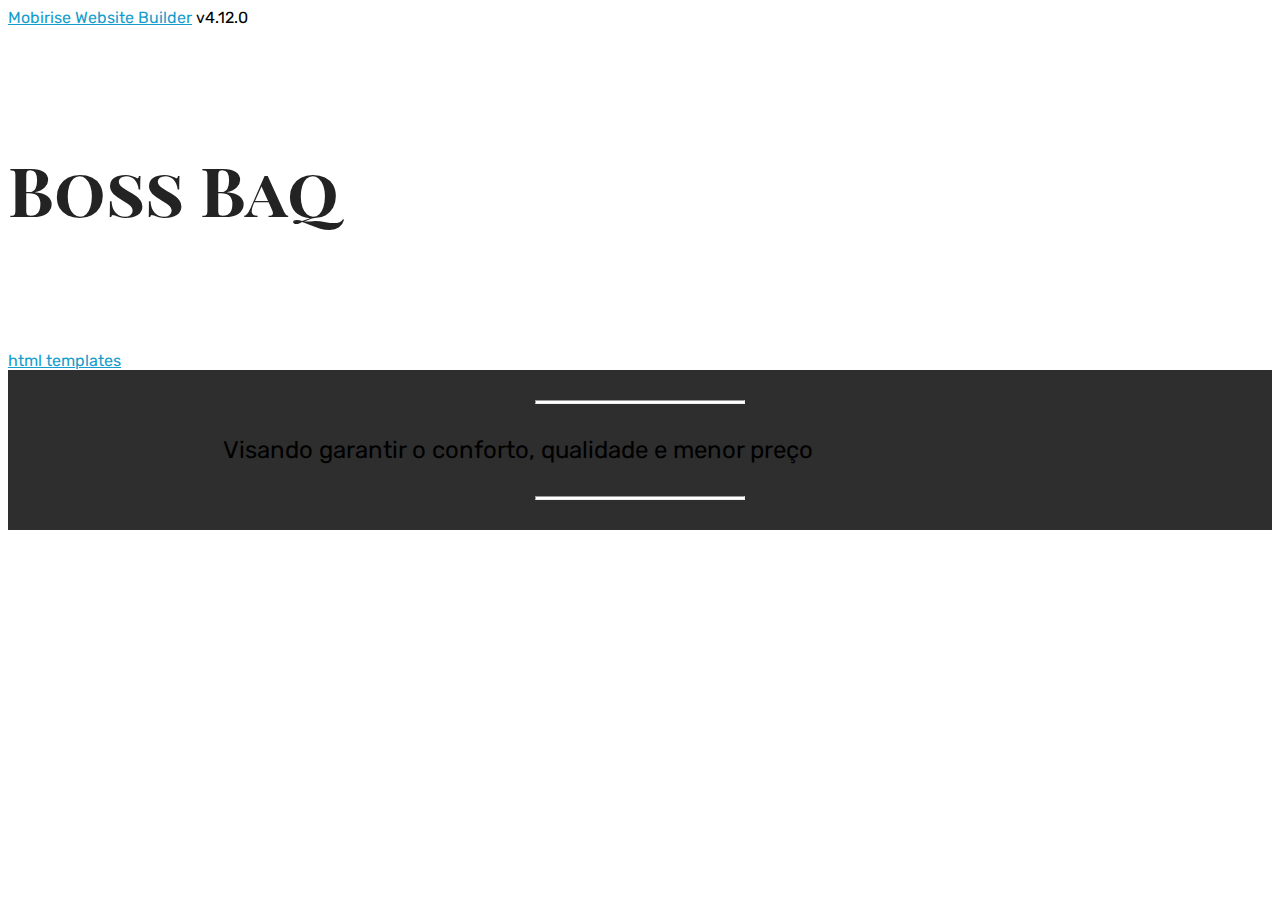
==== commit 989877ad: "create github pages" ====
--- a/page1.html
+++ b/page1.html
@@ -39,7 +39,7 @@
     </div>
 </section>
 
-<section class="engine"><a href="https://mobirise.info/f">easy site creator</a></section><section class="mbr-section article content10 cid-s4LzXErRZ6" id="content10-7">
+<section class="engine"><a href="https://mobirise.info/v">html templates</a></section><section class="mbr-section article content10 cid-s4LzXErRZ6" id="content10-7">
     
      
 
